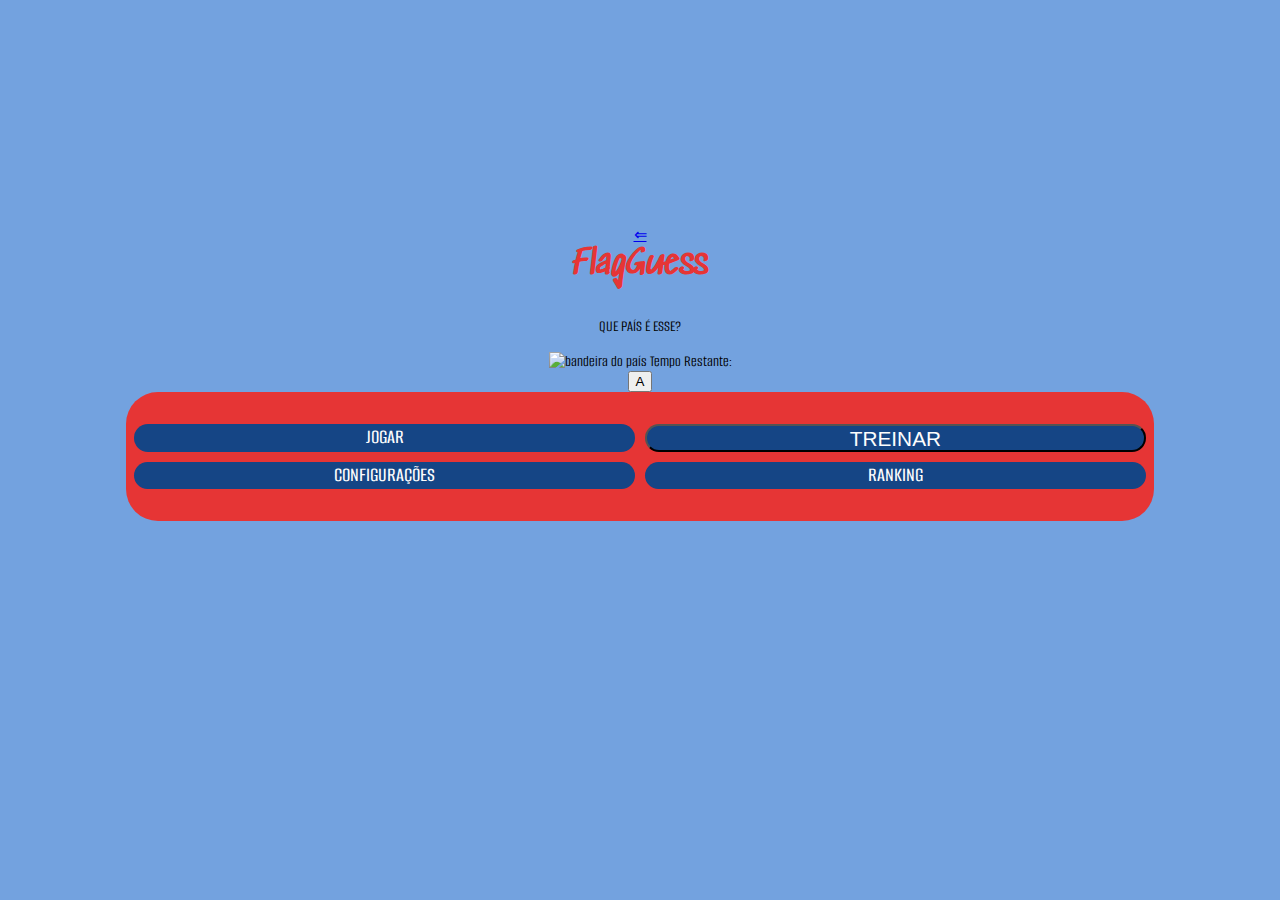
==== index.html @ 4e248233 "Merge branch 'main' of github.com:Gabriel17B/flagguess" ====
<!DOCTYPE html>
<html lang="en">

<head>
    <meta charset="UTF-8">
    <meta http-equiv="X-UA-Compatible" content="IE=edge">
    <meta name="viewport" content="width=device-width, initial-scale=1.0">
    <title>FlagGuess - Home</title>
    <link rel="preconnect" href="https://fonts.googleapis.com">
    <link rel="preconnect" href="https://fonts.gstatic.com" crossorigin>
    <link href="https://fonts.googleapis.com/css2?family=Pacifico&family=Sedgwick+Ave&display=swap" rel="stylesheet">
    <link rel="stylesheet" href="https://stackpath.bootstrapcdn.com/bootstrap/4.1.3/css/bootstrap.min.css"
        integrity="sha384-MCw98/SFnGE8fJT3GXwEOngsV7Zt27NXFoaoApmYm81iuXoPkFOJwJ8ERdknLPMO" crossorigin="anonymous">
    <!-- <link rel="preconnect" href="https://fonts.googleapis.com">
  <link rel="preconnect" href="https://fonts.gstatic.com" crossorigin> -->
    <link href="https://fonts.googleapis.com/css2?family=Alumni+Sans:ital,wght@0,400;0,500;0,700;1,500&display=swap"
        rel="stylesheet">
    <link rel="stylesheet" href="./src/style/home.css">
</head>

<body>
  <header class="header">
    <a href="./home.html" class="back">⇐</a> <!-- a tag levará para a home -->
    <h1 class="title">FlagGuess</h1>
  </header>
  <p class="question">QUE PAÍS É ESSE?</p>
  <section class="game-area">
    <img src="" id="Bandeira" alt="bandeira do país" class="flag">
    <span id="spanTempo">Tempo Restante:</span>
    <div class="progress">
      <div class="progress-value"></div>
    </div>
    <div class="answers">
      <button class="alternative" id="alt-A" onclick="resposta(0,'alt-A')">
        <span class="letter">A</span>
        <span class="question-answer"></span>
      </button>

    <section class="options">
        <a href="index.html?gamemode=time" class="play">JOGAR</a>

        <button data-container="body" data-toggle="popover" data-placement="top" data-html="true" data-content="
        <h4>Selecione o numero de bandeiras</h4>
        <button class='btn btn-success' onclick='iniciarTreino(15)'>15</button>
        <button class='btn btn-success' onclick='iniciarTreino(25)'>25</button>
        <button class='btn btn-success' onclick='iniciarTreino(50)'>50</button>" class="practice">TREINAR</button>

        <a href="" class="config">CONFIGURAÇÕES</a>
        <a href="" class="ranking">RANKING</a>

    </section>
</body>

<script src="https://code.jquery.com/jquery-3.3.1.slim.min.js" integrity="sha384-q8i/X+965DzO0rT7abK41JStQIAqVgRVzpbzo5smXKp4YfRvH+8abtTE1Pi6jizo" crossorigin="anonymous"></script>
<script src="https://cdnjs.cloudflare.com/ajax/libs/popper.js/1.14.3/umd/popper.min.js" integrity="sha384-ZMP7rVo3mIykV+2+9J3UJ46jBk0WLaUAdn689aCwoqbBJiSnjAK/l8WvCWPIPm49" crossorigin="anonymous"></script>
<script src="https://stackpath.bootstrapcdn.com/bootstrap/4.1.3/js/bootstrap.min.js" integrity="sha384-ChfqqxuZUCnJSK3+MXmPNIyE6ZbWh2IMqE241rYiqJxyMiZ6OW/JmZQ5stwEULTy" crossorigin="anonymous"></script>
<script src="src/js/index.js"></script>
</html>
---- src/style/home.css ----
:root {
  --bg-color: #73a2df;
  --dark-blue: #154585;
  --white: #fdfdfd;
  --red: #e63535;
  --bg-sec-color: #7daeee;
  --font: 'Alumni Sans', sans-serif;
}

body {
  text-align: center;
  font-size: 16px;
  font-family: var(--font);
  background-color: var(--bg-color);
  padding: 0;
  margin: .5em;
}

.header{
  margin-top: 25vh;
  text-align: center;
  margin-bottom: 2em;
}

.title{
  border-radius: 2em;
  color: var(--red);
  font-family: 'Sedgwick Ave', cursive;
  font-weight: bold;
  margin: 0;
}

.options{
  background-color: var(--red);
  width: 80%;
  height: 50%;
  margin: 0 auto;
  padding: 2em .5em;
  display: grid;
  grid-template-columns: repeat(2, 50%);
  grid-template-rows: repeat(2, 50%);
  border-radius: 2em;
  text-align: center;
}

.play, .practice, .config, .ranking{
  font-weight: 500;
  font-size: 1.3em;
  color: var(--white);
  text-decoration: none;
  background-color: var(--dark-blue);
  border-radius: 1.5em;
}

.play, .practice{
  margin-bottom: .25em;
}

.play, .config{
  margin-right: .25em;
}

.config, .ranking{
  margin-top: .25em;
}

.practice, .ranking{
  margin-left: .25em;
}
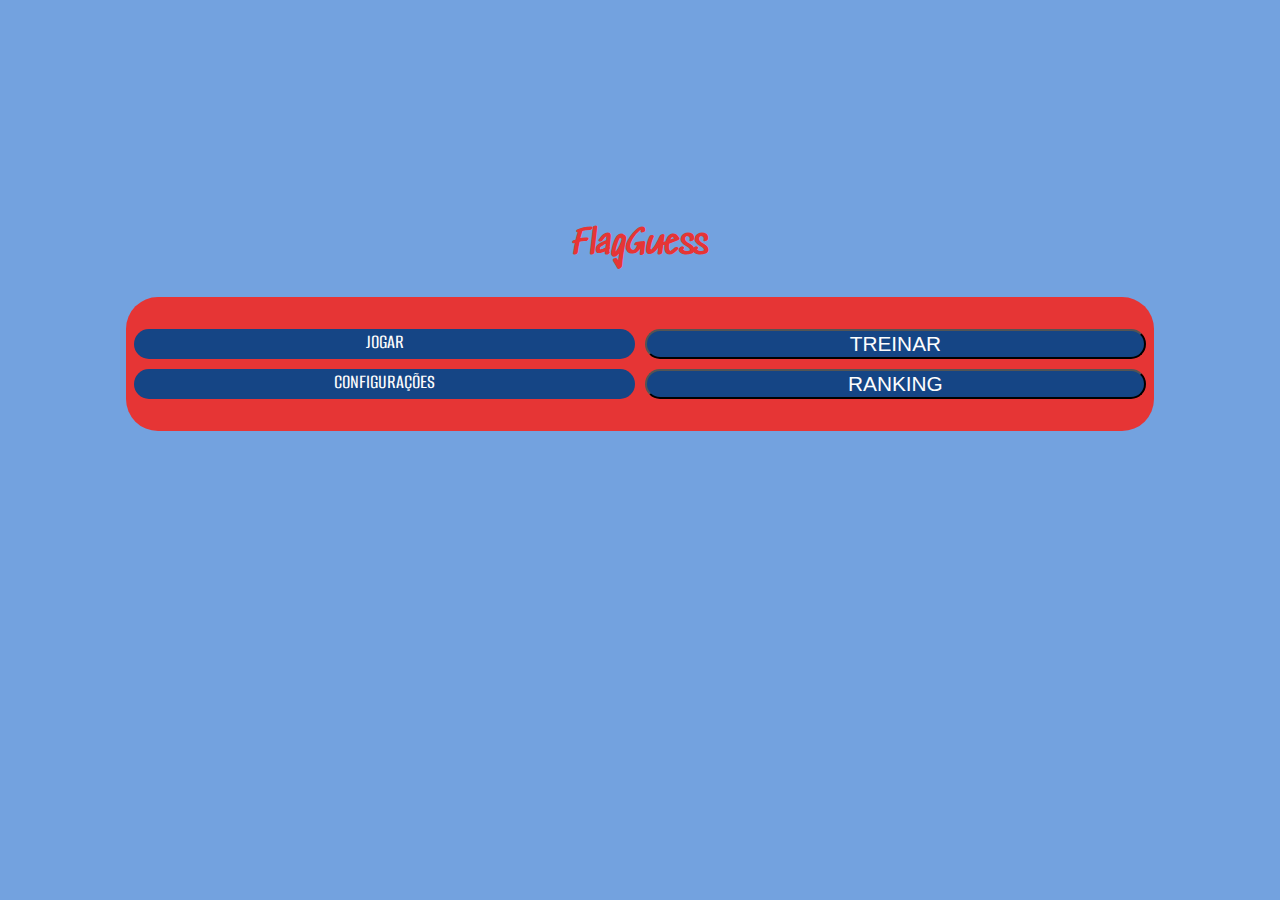
==== commit 7df76307: "testando..." ====
--- a/index.html
+++ b/index.html
@@ -19,34 +19,33 @@
 </head>
 
 <body>
-  <header class="header">
-    <a href="./home.html" class="back">⇐</a> <!-- a tag levará para a home -->
-    <h1 class="title">FlagGuess</h1>
-  </header>
-  <p class="question">QUE PAÍS É ESSE?</p>
-  <section class="game-area">
-    <img src="" id="Bandeira" alt="bandeira do país" class="flag">
-    <span id="spanTempo">Tempo Restante:</span>
-    <div class="progress">
-      <div class="progress-value"></div>
-    </div>
-    <div class="answers">
-      <button class="alternative" id="alt-A" onclick="resposta(0,'alt-A')">
-        <span class="letter">A</span>
-        <span class="question-answer"></span>
-      </button>
+    <header class="header">
+        <h1 class="title">FlagGuess</h1>
+    </header>
 
     <section class="options">
-        <a href="index.html?gamemode=time" class="play">JOGAR</a>
+        <a href="jogo.html?gamemode=time" class="play">JOGAR</a>
 
-        <button data-container="body" data-toggle="popover" data-placement="top" data-html="true" data-content="
+        <button id="treino" data-container="body" data-toggle="popover" data-placement="top" data-html="true" data-content="
         <h4>Selecione o numero de bandeiras</h4>
         <button class='btn btn-success' onclick='iniciarTreino(15)'>15</button>
         <button class='btn btn-success' onclick='iniciarTreino(25)'>25</button>
-        <button class='btn btn-success' onclick='iniciarTreino(50)'>50</button>" class="practice">TREINAR</button>
+        <button class='btn btn-success' onclick='iniciarTreino(50)'>50</button>
+        
+        " class="practice">TREINAR</button>
 
         <a href="" class="config">CONFIGURAÇÕES</a>
-        <a href="" class="ranking">RANKING</a>
+        <button data-container="body" data-toggle="popover" data-placement="bottom" data-html="true" data-content="
+        <h5>Treinar paises de um continente especifico</h5>
+        <select id='selCont' onchange='setContinent()'>
+            <option value='todos'>Todos</option>
+            <option value='am'>America</option>
+            <option value='eu'>Europa</option>
+            <option value='af'>Africa</option>
+            <option value='as'>asia</option>
+        </select>
+        
+        " class="ranking">RANKING</button>
 
     </section>
 </body>
@@ -54,5 +53,8 @@
 <script src="https://code.jquery.com/jquery-3.3.1.slim.min.js" integrity="sha384-q8i/X+965DzO0rT7abK41JStQIAqVgRVzpbzo5smXKp4YfRvH+8abtTE1Pi6jizo" crossorigin="anonymous"></script>
 <script src="https://cdnjs.cloudflare.com/ajax/libs/popper.js/1.14.3/umd/popper.min.js" integrity="sha384-ZMP7rVo3mIykV+2+9J3UJ46jBk0WLaUAdn689aCwoqbBJiSnjAK/l8WvCWPIPm49" crossorigin="anonymous"></script>
 <script src="https://stackpath.bootstrapcdn.com/bootstrap/4.1.3/js/bootstrap.min.js" integrity="sha384-ChfqqxuZUCnJSK3+MXmPNIyE6ZbWh2IMqE241rYiqJxyMiZ6OW/JmZQ5stwEULTy" crossorigin="anonymous"></script>
+
+
+
 <script src="src/js/index.js"></script>
 </html>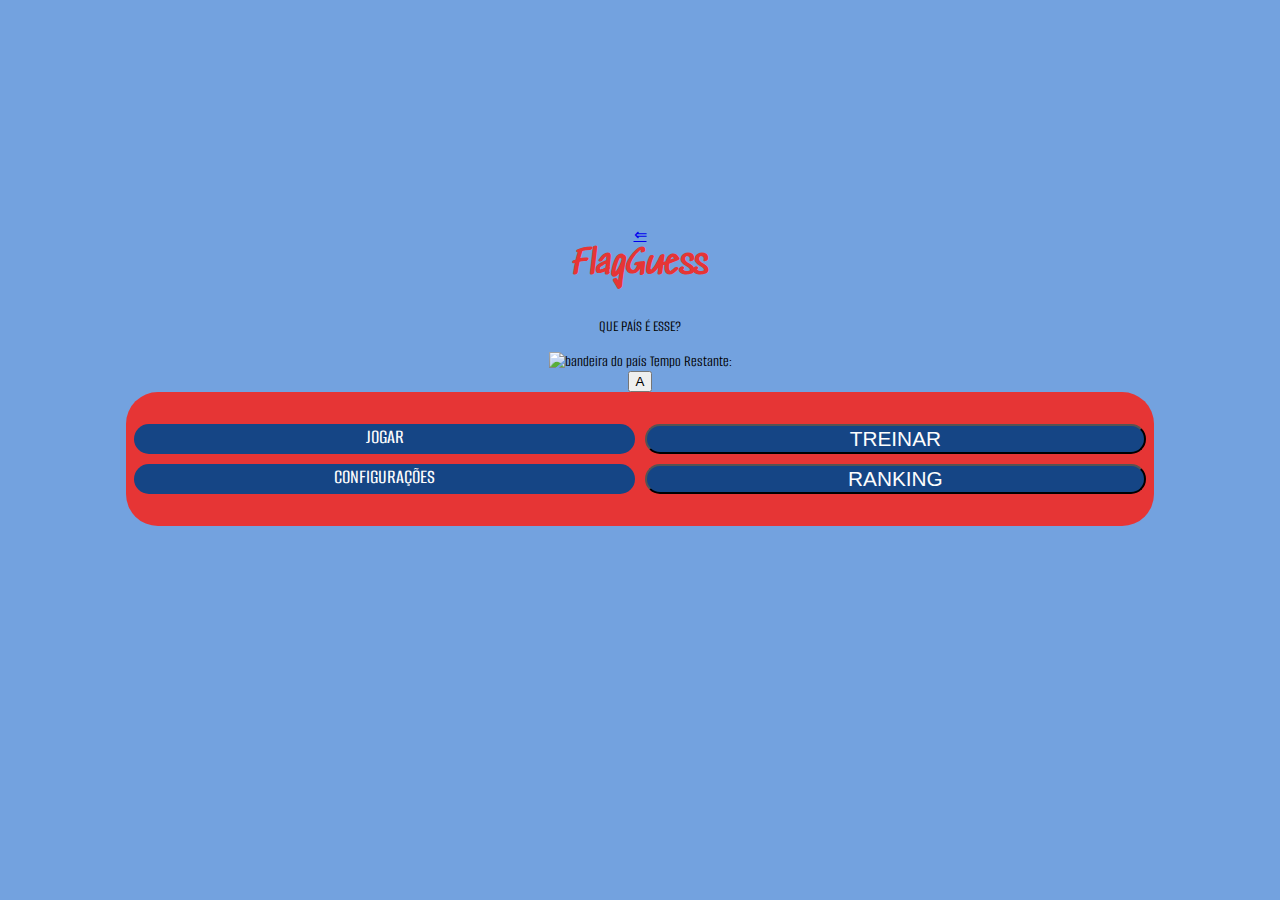
==== commit 497bb257: "tentando solucionando o conflito" ====
--- a/index.html
+++ b/index.html
@@ -19,9 +19,22 @@
 </head>
 
 <body>
-    <header class="header">
-        <h1 class="title">FlagGuess</h1>
-    </header>
+  <header class="header">
+    <a href="./home.html" class="back">⇐</a> <!-- a tag levará para a home -->
+    <h1 class="title">FlagGuess</h1>
+  </header>
+  <p class="question">QUE PAÍS É ESSE?</p>
+  <section class="game-area">
+    <img src="" id="Bandeira" alt="bandeira do país" class="flag">
+    <span id="spanTempo">Tempo Restante:</span>
+    <div class="progress">
+      <div class="progress-value"></div>
+    </div>
+    <div class="answers">
+      <button class="alternative" id="alt-A" onclick="resposta(0,'alt-A')">
+        <span class="letter">A</span>
+        <span class="question-answer"></span>
+      </button>
 
     <section class="options">
         <a href="jogo.html?gamemode=time" class="play">JOGAR</a>
@@ -30,9 +43,7 @@
         <h4>Selecione o numero de bandeiras</h4>
         <button class='btn btn-success' onclick='iniciarTreino(15)'>15</button>
         <button class='btn btn-success' onclick='iniciarTreino(25)'>25</button>
-        <button class='btn btn-success' onclick='iniciarTreino(50)'>50</button>
-        
-        " class="practice">TREINAR</button>
+        <button class='btn btn-success' onclick='iniciarTreino(50)'>50</button>" class="practice">TREINAR</button>
 
         <a href="" class="config">CONFIGURAÇÕES</a>
         <button data-container="body" data-toggle="popover" data-placement="bottom" data-html="true" data-content="
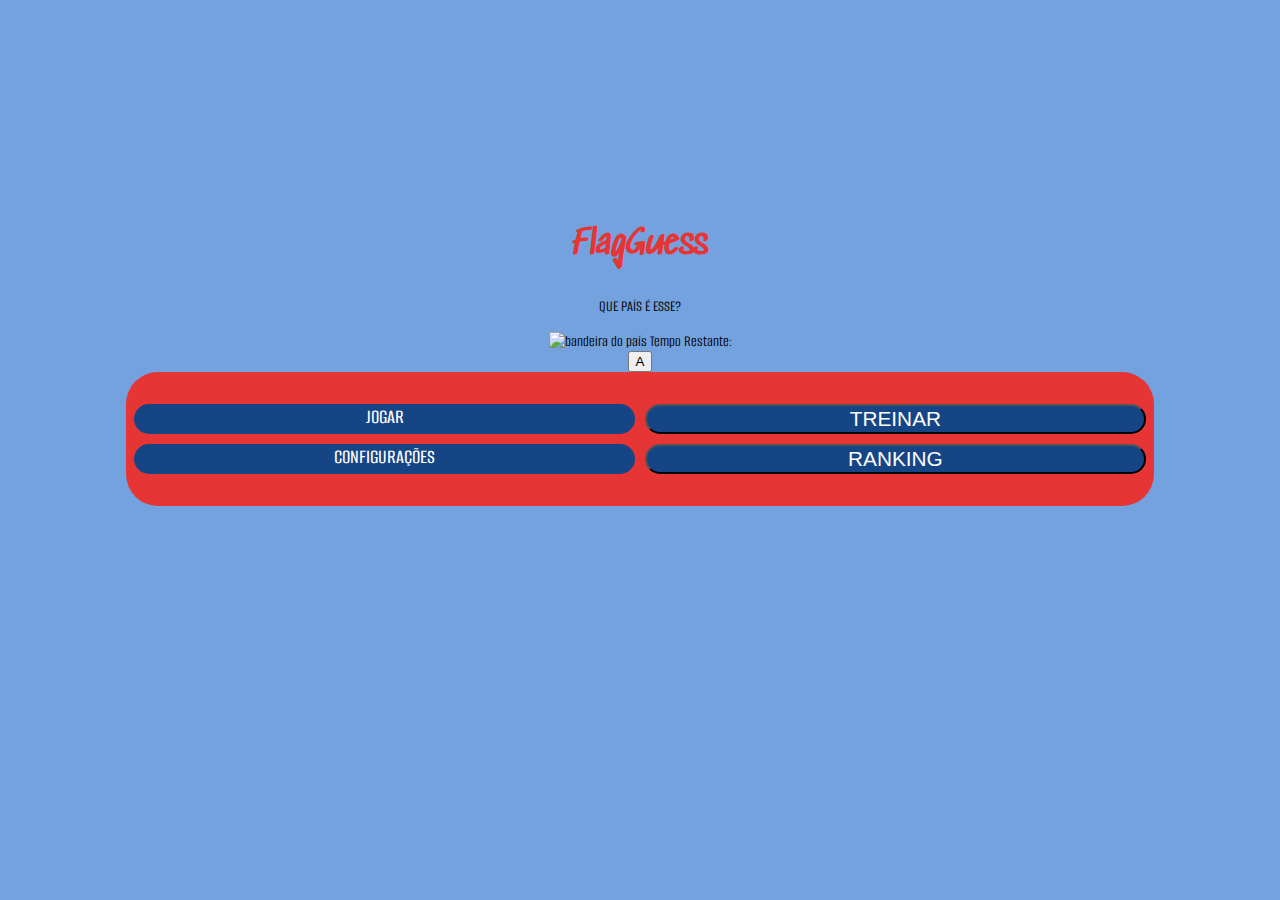
==== commit e49c3cd0: "Traduzindo nomes até Iêmen" ====
--- a/index.html
+++ b/index.html
@@ -20,7 +20,6 @@
 
 <body>
   <header class="header">
-    <a href="./home.html" class="back">⇐</a> <!-- a tag levará para a home -->
     <h1 class="title">FlagGuess</h1>
   </header>
   <p class="question">QUE PAÍS É ESSE?</p>
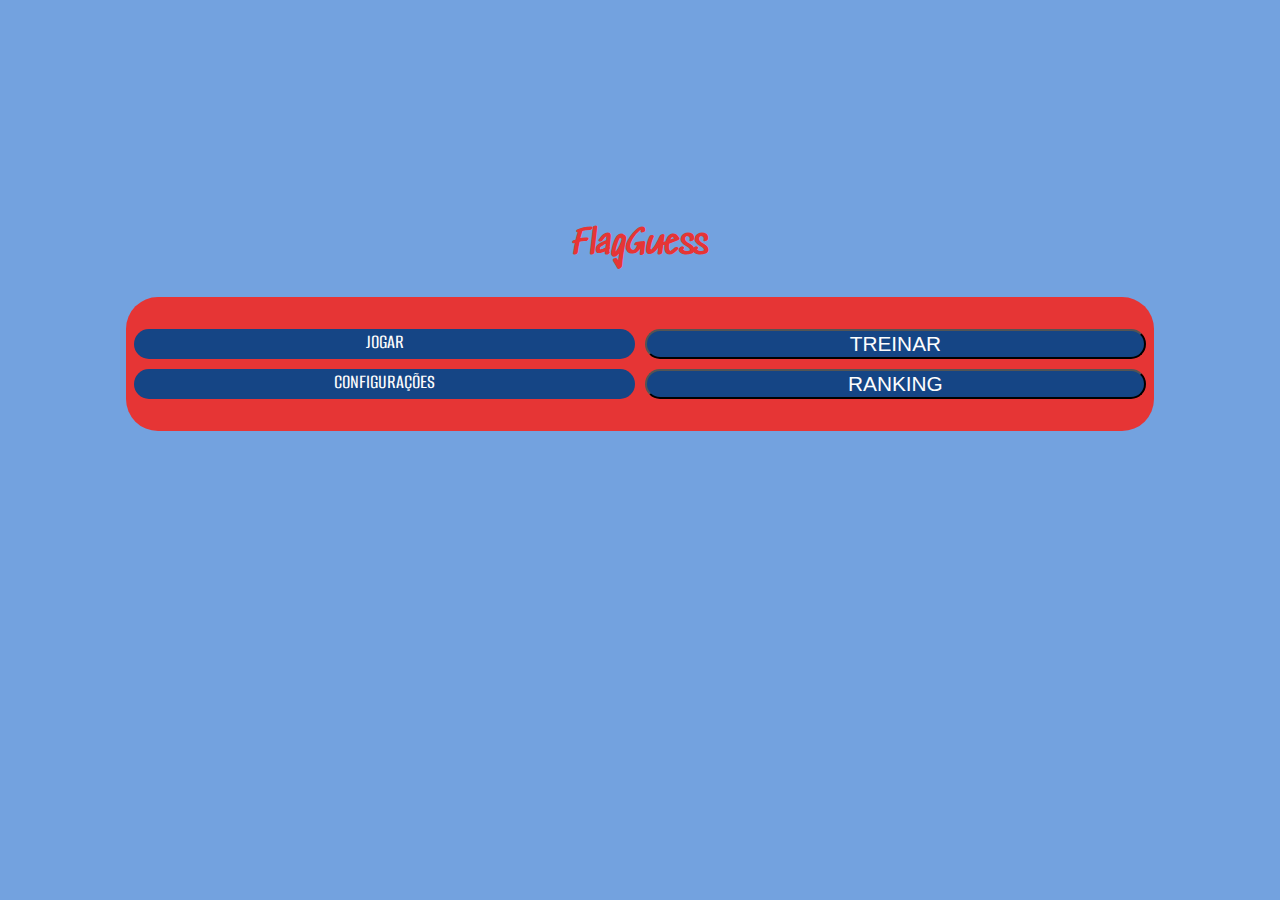
==== commit b60870de: "rewsolvendo bug" ====
--- a/index.html
+++ b/index.html
@@ -22,18 +22,7 @@
   <header class="header">
     <h1 class="title">FlagGuess</h1>
   </header>
-  <p class="question">QUE PAÍS É ESSE?</p>
-  <section class="game-area">
-    <img src="" id="Bandeira" alt="bandeira do país" class="flag">
-    <span id="spanTempo">Tempo Restante:</span>
-    <div class="progress">
-      <div class="progress-value"></div>
-    </div>
-    <div class="answers">
-      <button class="alternative" id="alt-A" onclick="resposta(0,'alt-A')">
-        <span class="letter">A</span>
-        <span class="question-answer"></span>
-      </button>
+
 
     <section class="options">
         <a href="jogo.html?gamemode=time" class="play">JOGAR</a>
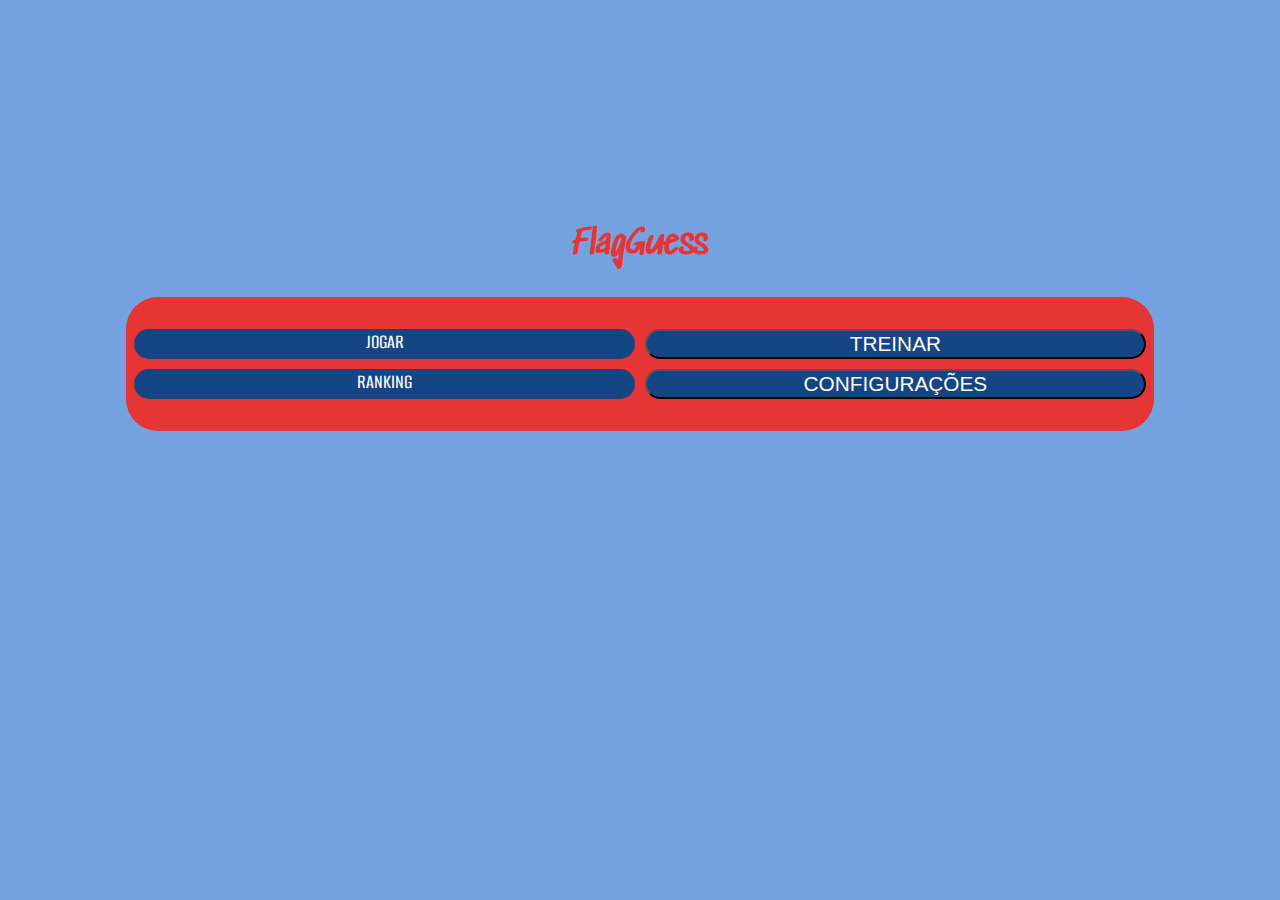
==== commit 9ae77a69: "pode mexer" ====
--- a/index.html
+++ b/index.html
@@ -31,9 +31,11 @@
         <h4>Selecione o numero de bandeiras</h4>
         <button class='btn btn-success' onclick='iniciarTreino(15)'>15</button>
         <button class='btn btn-success' onclick='iniciarTreino(25)'>25</button>
-        <button class='btn btn-success' onclick='iniciarTreino(50)'>50</button>" class="practice">TREINAR</button>
+        <button class='btn btn-success' onclick='iniciarTreino(50)'>50</button>"
+        
+        class="practice">TREINAR</button>
 
-        <a href="" class="config">CONFIGURAÇÕES</a>
+        <a href="" class="config">RANKING</a>
         <button data-container="body" data-toggle="popover" data-placement="bottom" data-html="true" data-content="
         <h5>Treinar paises de um continente especifico</h5>
         <select id='selCont' onchange='setContinent()'>
@@ -44,7 +46,7 @@
             <option value='as'>asia</option>
         </select>
         
-        " class="ranking">RANKING</button>
+        " class="ranking">CONFIGURAÇÕES</button>
 
     </section>
 </body>
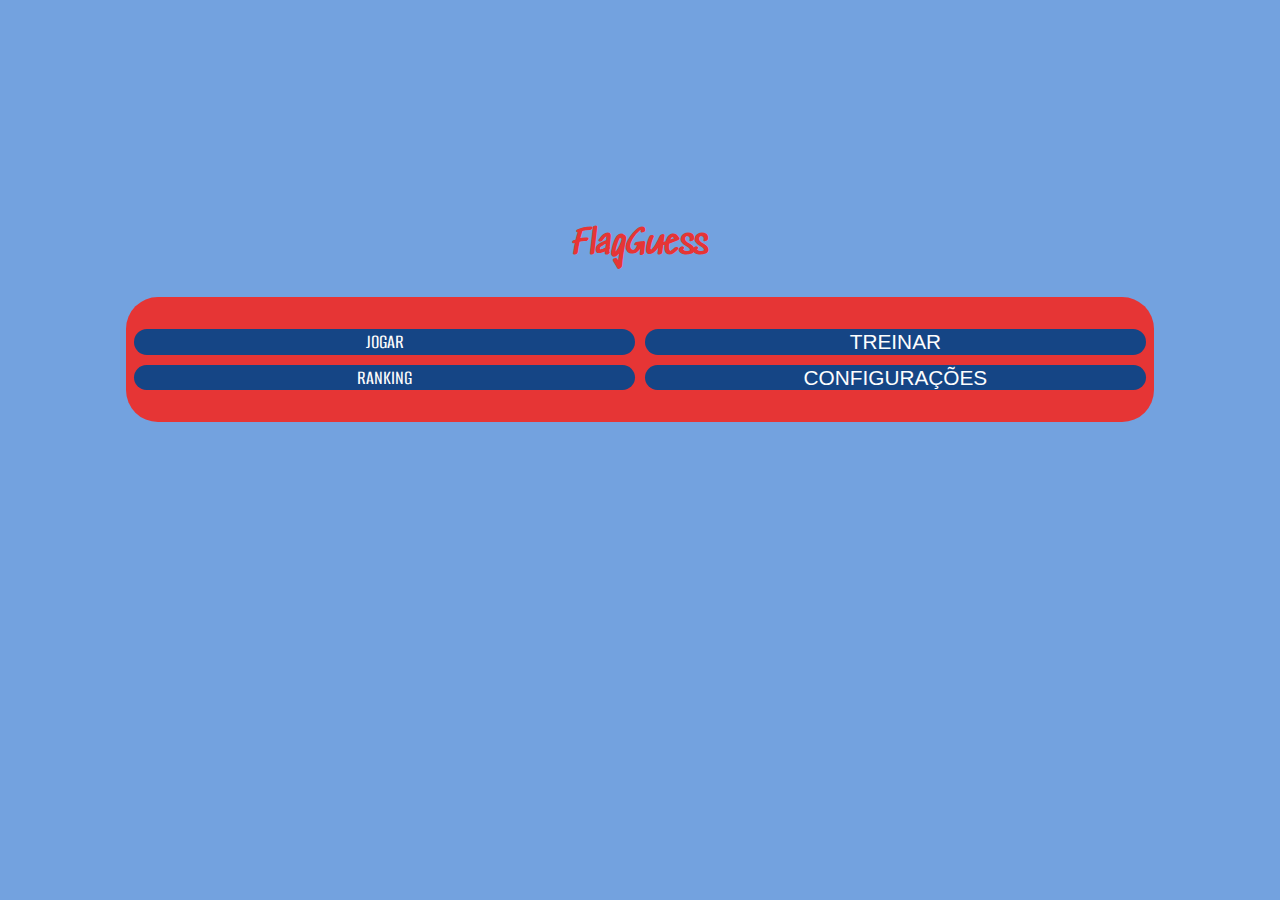
==== commit bdb7b425: "Popover feito e ranking começado" ====
--- a/index.html
+++ b/index.html
@@ -1,5 +1,5 @@
 <!DOCTYPE html>
-<html lang="en">
+<html lang="pt-br">
 
 <head>
     <meta charset="UTF-8">
@@ -35,15 +35,16 @@
         
         class="practice">TREINAR</button>
 
-        <a href="" class="config">RANKING</a>
+        <a href="./src/views/ranking.html" class="config">RANKING</a>
+        
         <button data-container="body" data-toggle="popover" data-placement="bottom" data-html="true" data-content="
         <h5>Treinar paises de um continente especifico</h5>
         <select id='selCont' onchange='setContinent()'>
-            <option value='todos'>Todos</option>
-            <option value='am'>America</option>
-            <option value='eu'>Europa</option>
-            <option value='af'>Africa</option>
-            <option value='as'>asia</option>
+            <option value='Todos'>Todos</option>
+            <option value='America'>America</option>
+            <option value='Europe'>Europa</option>
+            <option value='Africa'>Africa</option>
+            <option value='Asia'>asia</option>
         </select>
         
         " class="ranking">CONFIGURAÇÕES</button>
--- a/src/style/home.css
+++ b/src/style/home.css
@@ -3,10 +3,16 @@
   --dark-blue: #154585;
   --white: #fdfdfd;
   --red: #e63535;
+  --light-red: #f76666;
   --bg-sec-color: #7daeee;
   --font: 'Alumni Sans', sans-serif;
 }
-
+/* pequena edicao feita por mim ASS Mateus #73a2df */ 
+a:hover{
+  text-decoration: none;
+  color: #c1c1c1;
+}
+/* ****** */
 body {
   text-align: center;
   font-size: 16px;
@@ -50,6 +56,7 @@
   text-decoration: none;
   background-color: var(--dark-blue);
   border-radius: 1.5em;
+  border: none;
 }
 
 .play, .practice{
@@ -62,8 +69,64 @@
 
 .config, .ranking{
   margin-top: .25em;
+  padding: 0px;
 }
 
 .practice, .ranking{
   margin-left: .25em;
+}
+
+/* Popover */
+.popover {
+  background-color: var(--light-red);
+  border: var(--dark-blue) 3px solid;
+  border-radius: 10px;
+}
+
+.popover-body {
+  text-align: center;
+  font-family: var(--font);
+  height: 30%;
+}
+
+.popover-body h4, h5 {
+  font-size: 1.5rem;
+  color: var(--white);
+}
+
+.btn {
+  border-radius: 15px;
+  background-color: var(--bg-color);
+  border: #154585 2px solid;
+  font-size: 1.3rem;
+}
+
+select {
+  background-color: var(--bg-sec-color);
+  width: 50%;
+  border: #154585 2px solid;
+  font-size: 1.3rem;
+  border-radius: 5px;
+}
+
+/* Tabela Ranking */
+
+.tabela {
+  background-color: var(--bg-sec-color);
+  border: #154585 5px inset;
+  margin: 0 25%;
+  width: 50%;
+  font: var(--font);
+}
+
+.titulos th {
+  background-color: #acc9ee;
+  border-bottom: #154585 3px solid;
+  border-right: #154585 3px solid;
+}
+
+.tabela td {
+  color: var(--white);
+  border-bottom: #154585 3px dashed;
+  border-right: #154585 3px dashed;
 }